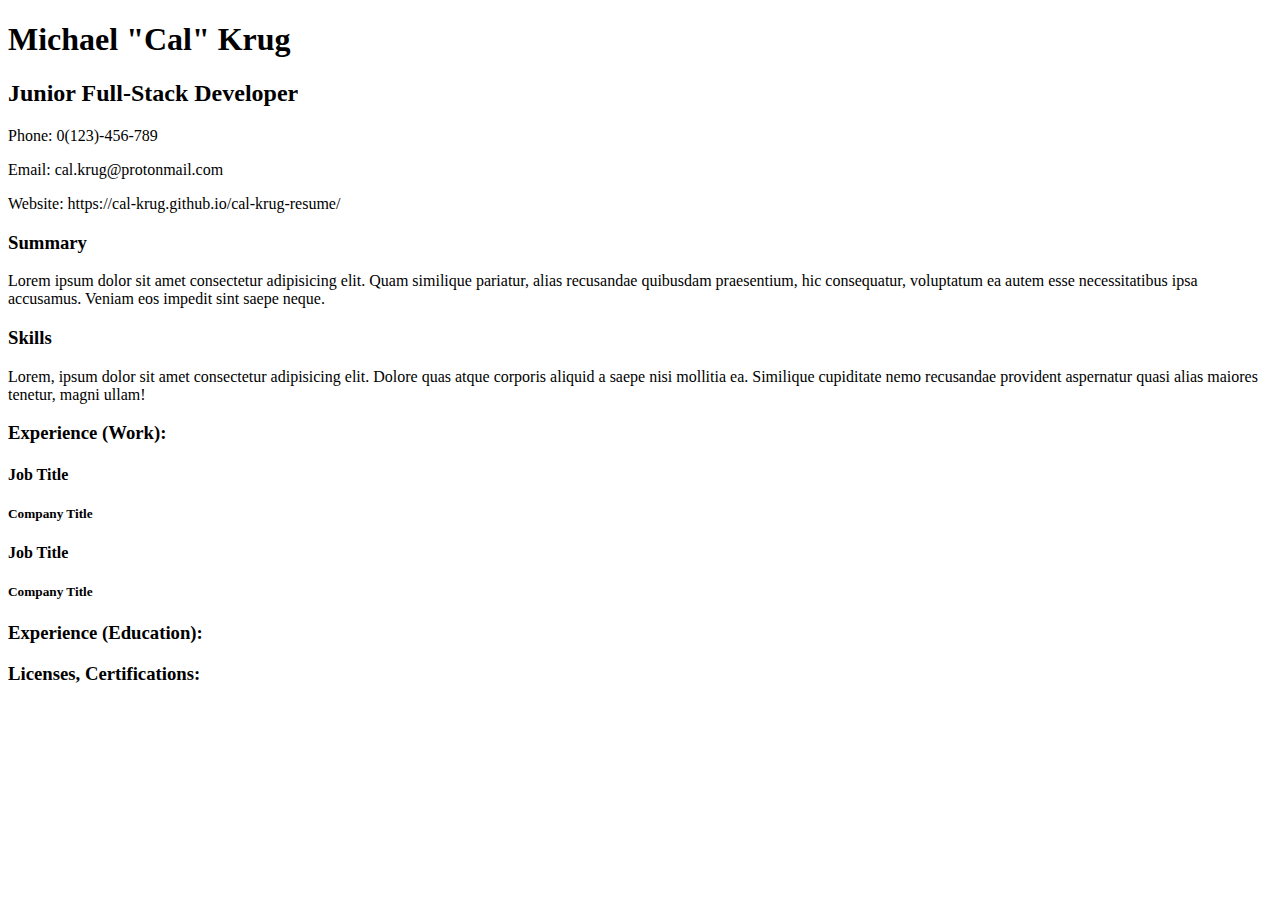
==== index.html @ 5ea5e3c9 "Add inital elements to site" ====
<!DOCTYPE html>
<html lang="en">
<head>
    <meta charset="UTF-8">
    <meta http-equiv="X-UA-Compatible" content="IE=edge">
    <meta name="viewport" content="width=device-width, initial-scale=1.0">
    <title>"Cal" Krug</title>
</head>
<body>
    <div class="titleMain-left">
        <h1>Michael "Cal" Krug</h1>
        <h2>Junior Full-Stack Developer</h2>
    </div>
    <div class="titleMain-right">
        <p>Phone: 0(123)-456-789</p>
        <p>Email: cal.krug@protonmail.com</p>
        <p>Website: https://cal-krug.github.io/cal-krug-resume/</p>
    </div>
    <div class="section-summary"> <!-- Section for Quick Summary-->
        <h3>Summary</h3>
        <p>
            Lorem ipsum dolor sit amet consectetur adipisicing elit.
            Quam similique pariatur, alias recusandae quibusdam praesentium,
            hic consequatur, voluptatum ea autem esse necessitatibus ipsa accusamus.
            Veniam eos impedit sint saepe neque.
        </p>
        <h3>Skills</h3>
        <p>
            Lorem, ipsum dolor sit amet consectetur adipisicing elit.
            Dolore quas atque corporis aliquid a saepe nisi mollitia ea.
            Similique cupiditate nemo recusandae provident aspernatur quasi alias maiores tenetur,
            magni ullam!
        </p>
    </div>
    <div class="section-exp"> <!-- Section for Experiences -->
        <h3>Experience (Work):</h3>
            <h4>Job Title</h4>
            <h5>Company Title</h5>

            <h4>Job Title</h4>
            <h5>Company Title</h5>
        <h3>Experience (Education):</h3>
        <h3>Licenses, Certifications:</h3>
    </div>
</body>
</html>
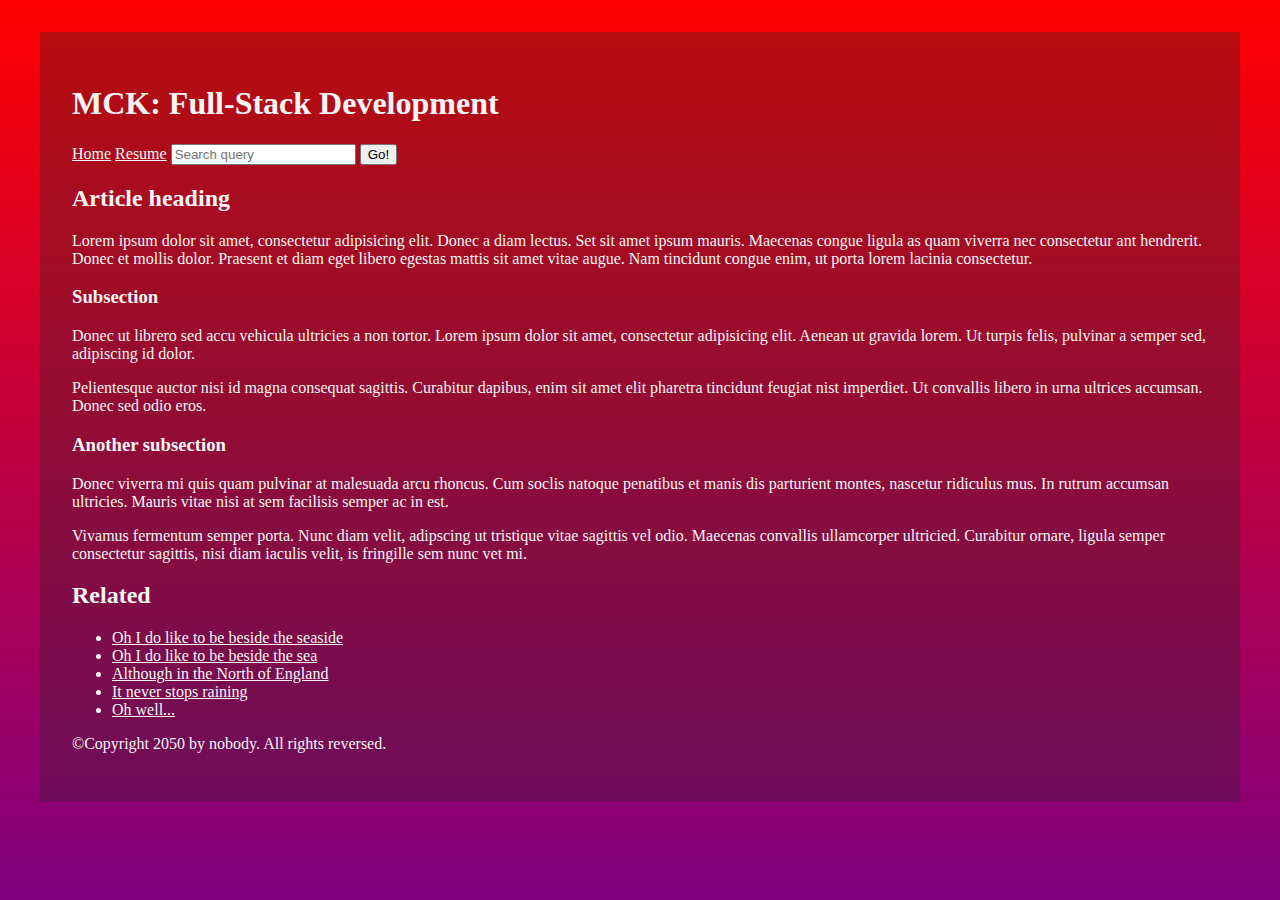
==== commit 5aca99a4: "Dads contribution....not worth a shitnano paper.txt" ====
--- a/index.html
+++ b/index.html
@@ -1,46 +1,114 @@
+<!-- This is a "http/https" protocol Internet ("Web") Page Document-->
 <!DOCTYPE html>
-<html lang="en">
+<!-- Language of this webpage document is "American (USA) English" -->
+<html lang="en-US">
+<!-- Metadata for this site -->
 <head>
+    <!-- Universal Character Encoding -->
     <meta charset="UTF-8">
-    <meta http-equiv="X-UA-Compatible" content="IE=edge">
+    <!-- Webpage's Title -->
+    <title>Home | MCK</title>
+    <!-- Scripts (loads ASAP, see: https://stackoverflow.com/questions/436411/where-should-i-put-script-tags-in-html-markup)-->
+    <script src="scripts/coffee.js" defer></script>
+    <script src="scripts/weather.js" defer></script>
+    <script src="scripts/beersOnTheWall.js" defer></script>
+    <!-- Webpage's Authorship -->
+    <meta name="author" content="Michael &quot;Cal&quot; Krug">
+    <!-- Webpage's Description: Used in search engine result pages -->
+    <meta name="description" content="This is a professional website for Michael &quot;Cal&quot; Krug: Full Stack Developer.
+    MOTD: Please hire me!">
+    <!-- Webpage's Favicon: The icon for this website -->
+    <link rel="icon" href="favicon.ico" type="image/x-icon">
+    <!-- Responsive Website Meta -->
     <meta name="viewport" content="width=device-width, initial-scale=1.0">
-    <title>"Cal" Krug</title>
+    <!-- Webpage's styling; i.e. the Cascading Style Sheet (CSS3) of this page -->
+    <link rel="stylesheet" href="styles/index.css">
 </head>
-<body>
-    <div class="titleMain-left">
-        <h1>Michael "Cal" Krug</h1>
-        <h2>Junior Full-Stack Developer</h2>
-    </div>
-    <div class="titleMain-right">
-        <p>Phone: 0(123)-456-789</p>
-        <p>Email: cal.krug@protonmail.com</p>
-        <p>Website: https://cal-krug.github.io/cal-krug-resume/</p>
-    </div>
-    <div class="section-summary"> <!-- Section for Quick Summary-->
-        <h3>Summary</h3>
-        <p>
-            Lorem ipsum dolor sit amet consectetur adipisicing elit.
-            Quam similique pariatur, alias recusandae quibusdam praesentium,
-            hic consequatur, voluptatum ea autem esse necessitatibus ipsa accusamus.
-            Veniam eos impedit sint saepe neque.
-        </p>
-        <h3>Skills</h3>
-        <p>
-            Lorem, ipsum dolor sit amet consectetur adipisicing elit.
-            Dolore quas atque corporis aliquid a saepe nisi mollitia ea.
-            Similique cupiditate nemo recusandae provident aspernatur quasi alias maiores tenetur,
-            magni ullam!
-        </p>
-    </div>
-    <div class="section-exp"> <!-- Section for Experiences -->
-        <h3>Experience (Work):</h3>
-            <h4>Job Title</h4>
-            <h5>Company Title</h5>
+<!-- Contents of the webpage (cite.: https://developer.mozilla.org/en-US/docs/Learn/HTML/Introduction_to_HTML/Document_and_website_structure)
+    Usually contains five basic sections:
+        1. Header (<header>)
+        2. Navigation Bar (<nav>)
+        3. Main Content (<main>)
+        4. Sidebar (<aside>)
+        5. Footer (<footer>)
+    The Sections are marked by comments explaining their use below.
+-->
+<body class="bg-attach-viewport color-text-white">
+    <div class="bg-charcoal-trans50 space-margin-padding-2em">
+            <!-- Document Section: Header
+            (The strip: big heading, logo, tagline, usually the same between pages)
+        -->
+        <header>
+            <h1>MCK: Full-Stack Development</h1>
+        </header>
+        <!-- Document Section: Navigation Bar
+            (Links to site's main sections; i.e. the main menu)
+        -->
+        <nav>
+            <ul class="padding-remove-left row">
+                <li><a href="index.html">Home</a></li>
+                <li><a href="pages/resume.html">Resume</a></li>
+                <li><!-- A Search form: another common non-linear way to navigate through a website. -->
+                    <form>
+                    <input type="search" name="q" placeholder="Search query">
+                    <input type="submit" value="Go!">
+                    </form>
+                </li>
+            </ul>
+        </nav>
+        <!-- Document Section: Main Content 
+            (Main content that's unique to this webpage)
+        -->
+        <main>
 
-            <h4>Job Title</h4>
-            <h5>Company Title</h5>
-        <h3>Experience (Education):</h3>
-        <h3>Licenses, Certifications:</h3>
+            <!-- Webpage contains an article.
+                <article> encloses a block of related content that makes sense on its own without the rest of the page (e.g., a single blog post).
+                Another element I haven't used but could be here is:
+                <section> is similar to <article>, but it is more for grouping together a single part of the page that constitutes one single piece of functionality (e.g., a mini map, or a set of article headlines and summaries), or a theme.
+                    It's considered best practice to begin each section with a heading; also note that you can break <article>s up into different <section>s, or <section>s up into different <article>s, depending on the context.
+                But I'll find a use for section when appropriate.
+            -->
+            <article>
+                <h2>Article heading</h2>
+
+                <p>Lorem ipsum dolor sit amet, consectetur adipisicing elit. Donec a diam lectus. Set sit amet ipsum mauris. Maecenas congue ligula as quam viverra nec consectetur ant hendrerit. Donec et mollis dolor. Praesent et diam eget libero egestas mattis sit amet vitae augue. Nam tincidunt congue enim, ut porta lorem lacinia consectetur.</p>
+
+                <h3>Subsection</h3>
+
+                <p>Donec ut librero sed accu vehicula ultricies a non tortor. Lorem ipsum dolor sit amet, consectetur adipisicing elit. Aenean ut gravida lorem. Ut turpis felis, pulvinar a semper sed, adipiscing id dolor.</p>
+
+                <p>Pelientesque auctor nisi id magna consequat sagittis. Curabitur dapibus, enim sit amet elit pharetra tincidunt feugiat nist imperdiet. Ut convallis libero in urna ultrices accumsan. Donec sed odio eros.</p>
+
+                <h3>Another subsection</h3>
+
+                <p>Donec viverra mi quis quam pulvinar at malesuada arcu rhoncus. Cum soclis natoque penatibus et manis dis parturient montes, nascetur ridiculus mus. In rutrum accumsan ultricies. Mauris vitae nisi at sem facilisis semper ac in est.</p>
+
+                <p>Vivamus fermentum semper porta. Nunc diam velit, adipscing ut tristique vitae sagittis vel odio. Maecenas convallis ullamcorper ultricied. Curabitur ornare, ligula semper consectetur sagittis, nisi diam iaculis velit, is fringille sem nunc vet mi.</p>
+            </article>
+
+            <!-- Document Section: Sidebar
+                (Peripheral info, links, quotes, ads, etc. [often inside main])
+            -->
+            <aside>
+                <h2>Related</h2>
+
+                <ul>
+                    <li><a href="#">Oh I do like to be beside the seaside</a></li>
+                    <li><a href="#">Oh I do like to be beside the sea</a></li>
+                    <li><a href="#">Although in the North of England</a></li>
+                    <li><a href="#">It never stops raining</a></li>
+                    <li><a href="#">Oh well...</a></li>
+                </ul>
+            </aside>
+
+        </main>
+        <!-- Document Section: Footer
+            (Fineprint, copyright notices, or contact info. Info not critical or secondary to site, SEO stuff, etc/)
+        -->
+        <footer>
+            <p>©Copyright 2050 by nobody. All rights reversed.</p>
+        </footer>
     </div>
 </body>
+
 </html>--- a/styles/index.css
+++ b/styles/index.css
@@ -0,0 +1,93 @@
+/* This is attempt at OOCSS (Object-Oriented CSS)
+Citations: https://www.keycdn.com/blog/oocss
+
+The basic primary concept is to organize CSS classes and make them into reuseable "modules" (objects)
+with "states" (conditions) to apply to elements.
+This results in, you guessed it, modularity and DRYer code.
+
+/* Second principle of OOCSS: Separate Container and Content (the first one is covered below). */
+/* This means that every class should NOT style elements (such as an <h3>) to be dependent on a containing element
+(such as a header or footer). These should be separate and reusable ANYWHERE in the document regardless of
+structural context.
+For contextual clarity, "content" refers to elements like images, paragraphs, and divs, which are then nestled
+into other "container" elements.
+Containers can be represented by a structure class. */
+
+
+
+/* First principle: Separate Structure and Skin */
+
+/* STRUCTURES - define repeating "invisible" patterns (like width, margins, etc) as reusable STRUCTURES
+(I.e. how things are laid out)
+
+Hint: An example of an entire "structure" would be a "btn-small" class, or small button, and all the invisible patterns
+would be the contents of that class. I.e., everything that would make a "button" look like a button and that
+alone would belong here, like: height, width, margins, overflow, padding, etc..
+Class examples: "btn-small", "btn-right" */
+/*
+
+/*COLUMN*/
+.col {
+    display: flex;
+    flex-direction: column;
+    align-items: flex-start;
+}
+/* Column with stuff aligned right */
+
+.col-align-right {
+    align-items: end;
+}
+/* Row Displaying list items horizontally */
+.row li {
+   display: inline-block;
+}
+
+/*SPACING*/
+/* Removes margin spacing on the left */
+.padding-remove-left {
+    padding-left: 0em;
+}
+/* neat margins and padding with 2em */
+.space-margin-padding-2em {
+    padding: 2em;
+    /* top | horizontal | bottom */
+    margin: 2em 32px 2em;
+}
+
+
+
+/* SKINS - define repeating visual patterns as reusable SKINS
+(I.e. what the layout looks like)
+
+Hint: An example of a skin class will be looked in the "btn" example I provided above. The structure of the
+button is already accomplished (i.e., we *made* a button); now we just have to apply a skin to the button.
+Keep in mind that this includes ANYTHING visual, like: colors, gradients, visible borders, shadows, etc.
+Class examples: "btn-green", "heading-green" */
+
+
+/*BACKGROUND*/
+/* Background attached to viewport */
+.bg-attach-viewport {
+    background-attachment: scroll;
+}
+/* Background with a charcoal color, transparency 50 */
+.bg-charcoal-trans50 {
+    background-color: #25252550;
+}
+
+/*COLOR*/
+/* Color for smoke white text */
+.color-text-white {
+    color: whitesmoke;
+}
+.color-text-white a {
+    color: whitesmoke;
+}
+
+/*--------------------------------------------*/
+/*ELEMENT SELECTORS (Exceptions to the rule)*/
+/* Background with a red/purple gradient */
+html {
+    background: linear-gradient(red, purple);
+    background-attachment: fixed;
+}